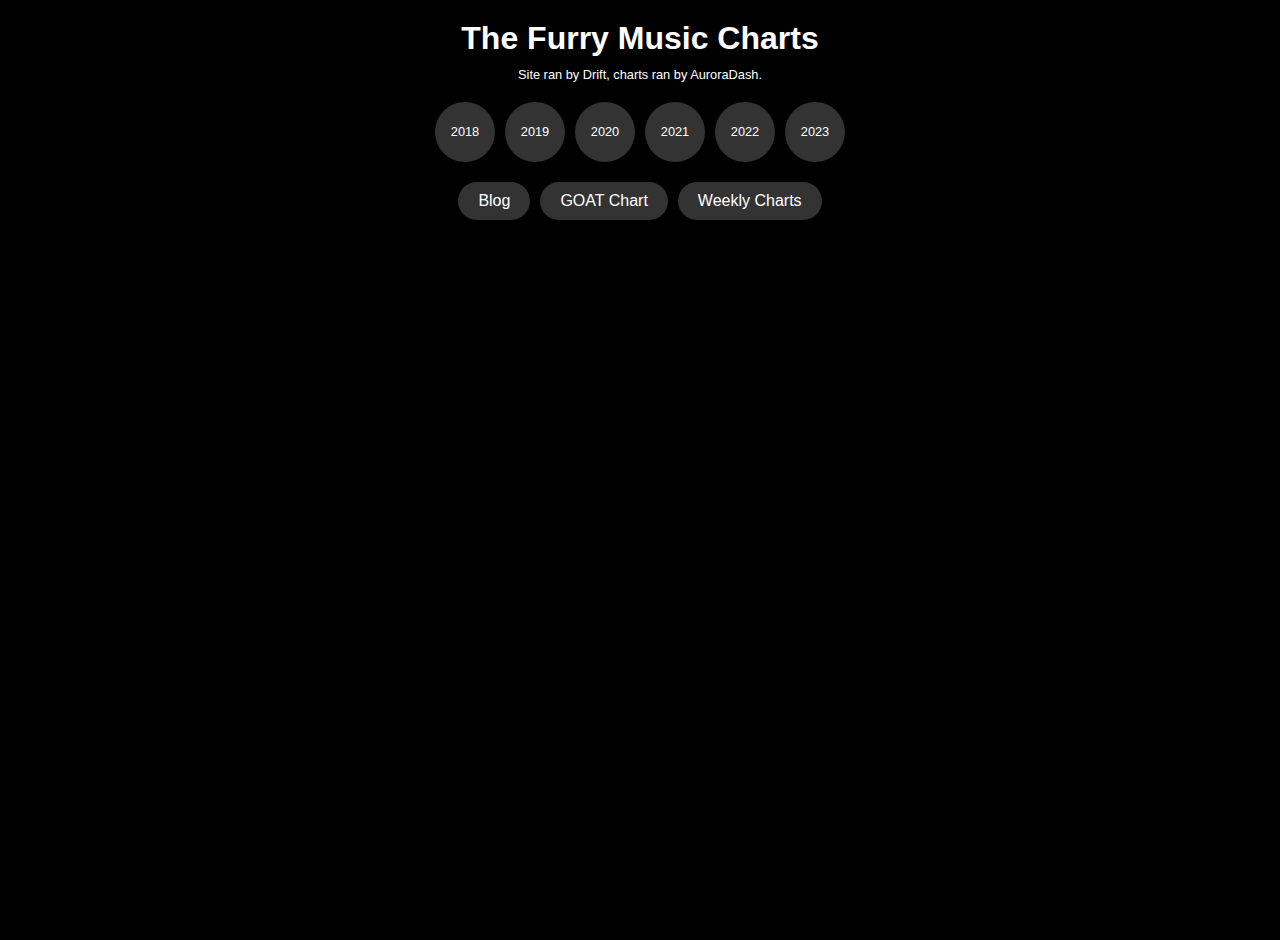
==== index.html @ 7c8cc406 "Update index.html" ====
<!DOCTYPE html>
<html lang="en">
<head>
    <meta charset="UTF-8">
    <meta name="viewport" content="width=device-width, initial-scale=1.0">
    <meta name="google-site-verification" content="B9R5FOvxIOfq_oLrCSMn7mplbzjErzh81ZWiNJJ0y4E" />
    <link rel="stylesheet" href="style.css">
    <title>Furry Music Charts</title>
</head>
<body>
    <div class="container">
        <h1>The Furry Music Charts</h1>
        <p>Site ran by Drift, charts ran by AuroraDash.</p>
        <div class="button-container">
            <a href="2018" class="year-button">2018</a>
            <a href="2019" class="year-button">2019</a>
            <a href="2020" class="year-button">2020</a>
            <a href="2021" class="year-button">2021</a>
            <a href="2022" class="year-button">2022</a>
            <a href="2023" class="year-button">2023</a>
        </div>
        <div class="extra-button-container">
            <a href="https://substack.com/@furrycharts" class="extra-button">Blog</a>
            <a href="goat-chart" class="extra-button">GOAT Chart</a>
            <a href="https://www.youtube.com/@scene13toplistauroradash28" class="weekly-button">Weekly Charts</a>
        </div>
    </div>
</body>
</html>
---- style.css ----
/* Reset default margin and padding */
body, h1, p {
    margin: 0;
    padding: 0;
}

body {
    font-family: Arial, sans-serif;
    background-color: black;
    color: white;
}

.container {
    display: flex;
    flex-direction: column;
    justify-content: flex-start; /* Align to the top */
    align-items: center; /* Horizontally center content */
    min-height: 100vh; /* Maintain full viewport height */
    padding: 20px;
}

h1 {
    font-size: 2em;
    margin-bottom: 10px;
    text-align: center; /* Center the header text */
}

p {
    font-size: 0.8em;
    margin-bottom: 20px;
    text-align: center; /* Center the paragraph text */
}

.chart-container {
    display: flex;
    justify-content: center;
    align-items: center;
    margin-top: 20px;
}

table {
    border-collapse: collapse;
    width: 100%;
    max-width: 800px;
    border: 1px solid white;
}

table th {
    padding: 10px;
    text-align: center;
    border: 1px solid white;
    font-size: 0.9em;
    white-space: nowrap; /* Prevent wrapping within cells */
}

table td {
    padding: 10px;
    text-align: center;
    border: 1px solid white;
    font-size: 0.9em;
    word-wrap: break-word; /* Allow long text to wrap */
    white-space: normal; /* Allow long text to wrap within cells */
}

table th:nth-child(2),
table td:nth-child(2) {
    width: 180px; /* Adjust the width as needed */
}

.button-container {
    display: flex;
    flex-wrap: wrap;
    justify-content: center;
    align-items: center;
    gap: 10px;
}

.year-button {
    display: inline-block;
    width: 60px;
    height: 60px;
    border-radius: 50%;
    background-color: #333;
    color: white;
    text-align: center;
    line-height: 60px;
    text-decoration: none;
    font-size: 0.8em;
    transition: background-color 0.3s;
}

.year-button:hover {
    background-color: #555;
}

.weekly-button-container {
    display: flex;
    justify-content: center;
    align-items: center;
    margin-top: 20px;
}

.weekly-button {
    display: inline-block;
    padding: 10px 20px;
    border-radius: 30px; /* For an oval shape, adjust the border radius */
    background-color: #333;
    color: white;
    text-align: center;
    text-decoration: none;
    font-size: 1em;
    transition: background-color 0.3s;
}

.weekly-button:hover {
    background-color: #555;
}

.extra-button-container {
    display: flex;
    justify-content: center;
    align-items: center;
    margin-top: 20px;
}

.extra-button {
    display: inline-block;
    padding: 10px 20px;
    border-radius: 30px; /* For an oval shape, adjust the border radius */
    background-color: #333;
    color: white;
    text-align: center;
    text-decoration: none;
    font-size: 1em;
    transition: background-color 0.3s;
}

/* Equal margin for all buttons */
.extra-button:nth-child(1),
.extra-button:nth-child(2),
.extra-button:nth-child(3) {
    margin-right: 10px;
}

.extra-button:hover {
    background-color: #555;
}

/* Media Query for Small Screens */
@media (max-width: 1023px) {
    .container {
        justify-content: flex-start; /* Align to the top */
        padding: 10px;
    }

    h1 {
        font-size: 1.5em;
    }

    .year-button {
        width: 50px;
        height: 50px;
        line-height: 50px;
    }
}
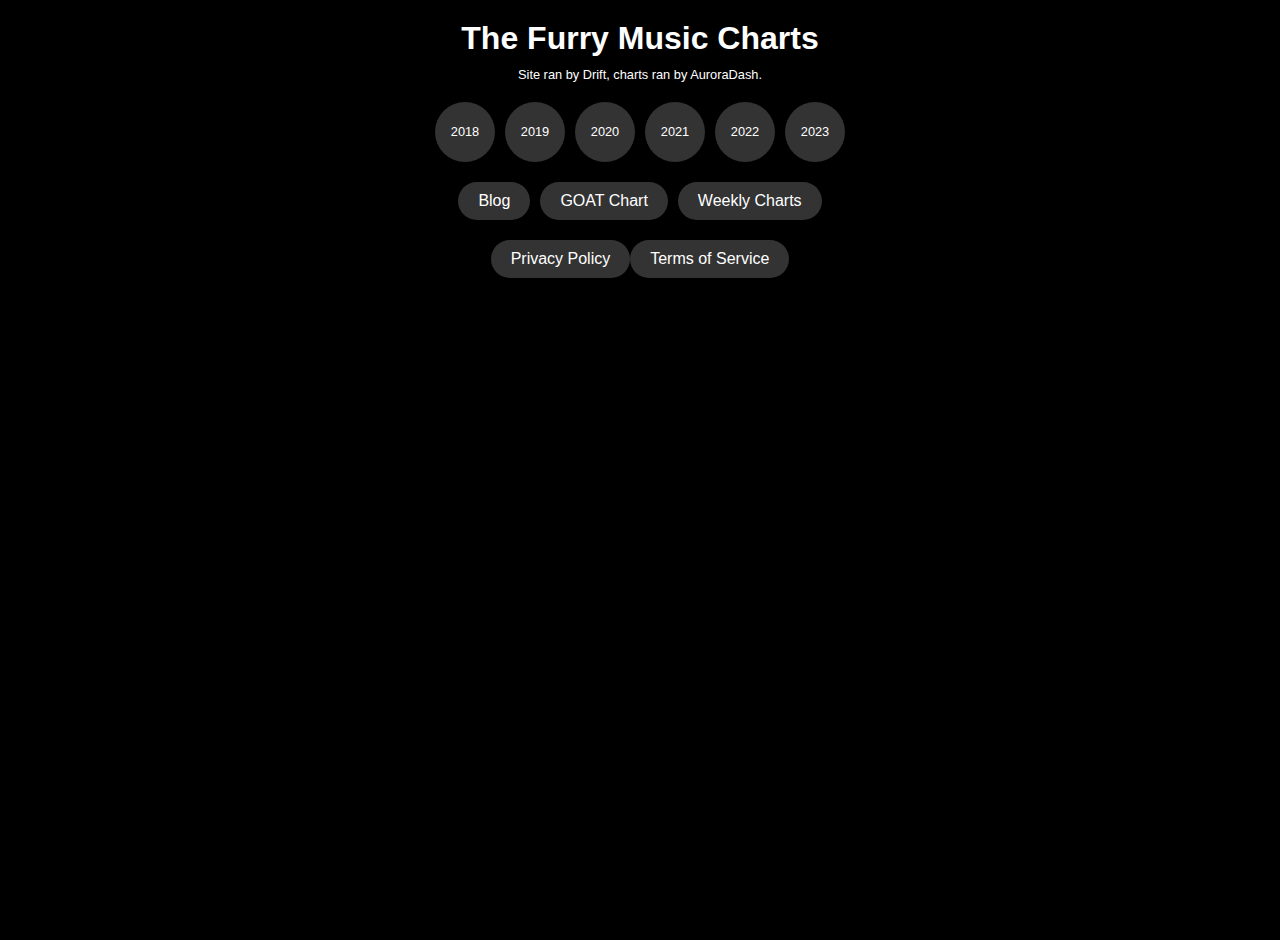
==== commit a9f0b3b9: "Update index.html" ====
--- a/index.html
+++ b/index.html
@@ -24,6 +24,10 @@
             <a href="goat-chart" class="extra-button">GOAT Chart</a>
             <a href="https://www.youtube.com/@scene13toplistauroradash28" class="weekly-button">Weekly Charts</a>
         </div>
+        <div class="weekly-button-container">
+            <a href="privacy-policy.html" class="weekly-button">Privacy Policy</a>
+            <a href="terms-of-service.html" class="weekly-button">Terms of Service</a>
+        </div>
     </div>
 </body>
 </html>
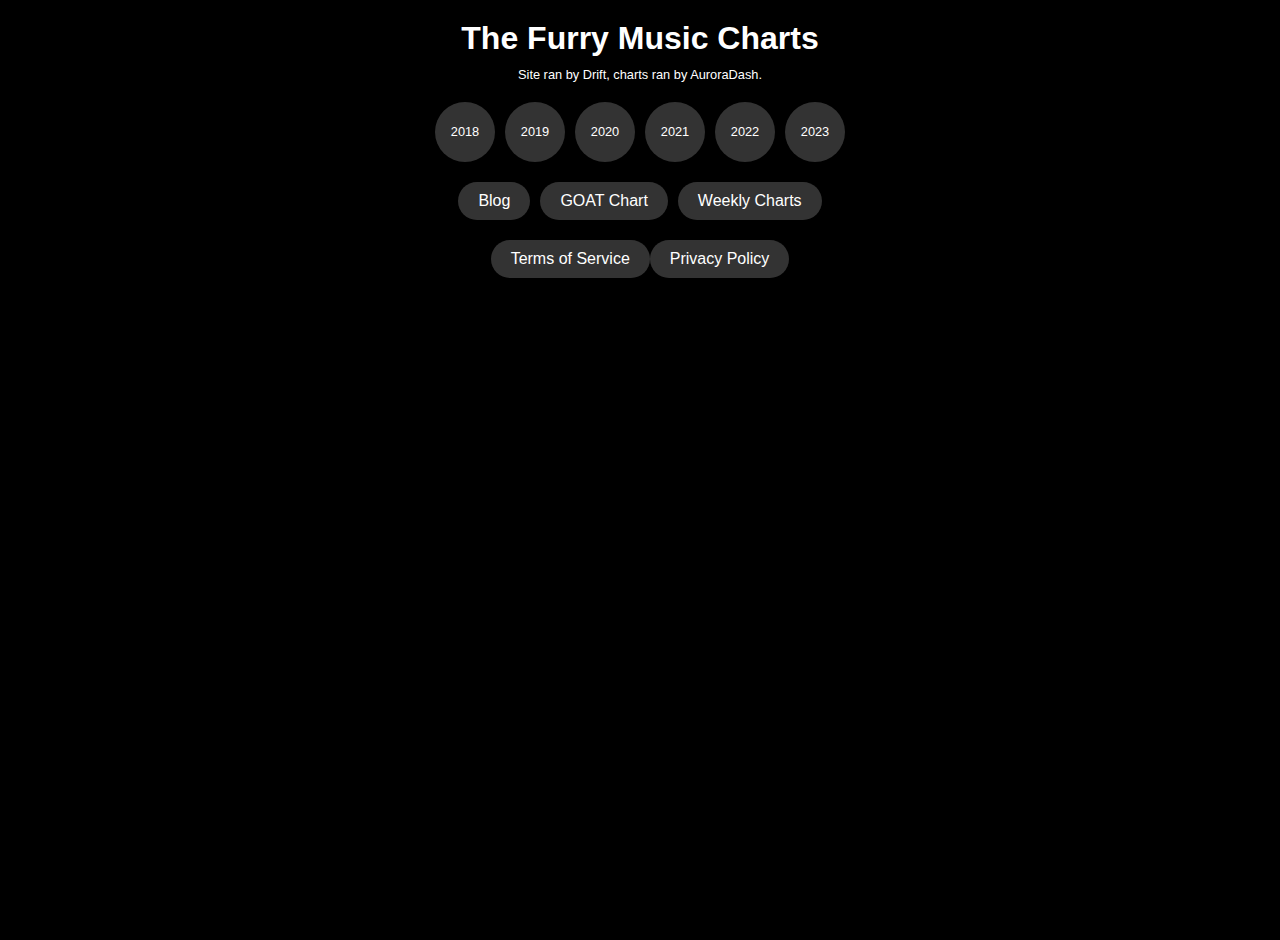
==== commit 991206f2: "Update index.html" ====
--- a/index.html
+++ b/index.html
@@ -25,8 +25,8 @@
             <a href="https://www.youtube.com/@scene13toplistauroradash28" class="weekly-button">Weekly Charts</a>
         </div>
         <div class="weekly-button-container">
+            <a href="terms-of-service.html" class="weekly-button">Terms of Service</a>
             <a href="privacy-policy.html" class="weekly-button">Privacy Policy</a>
-            <a href="terms-of-service.html" class="weekly-button">Terms of Service</a>
         </div>
     </div>
 </body>
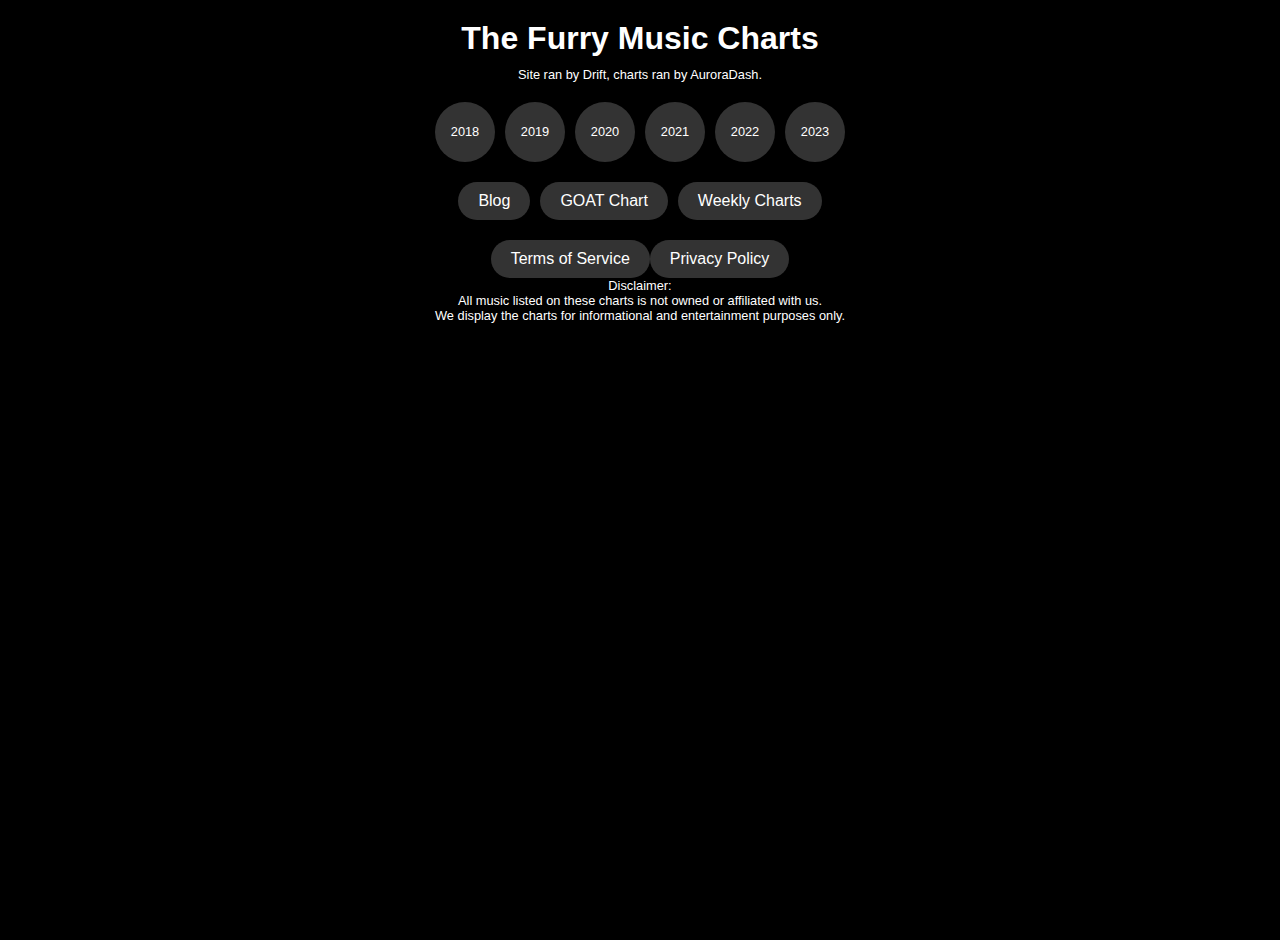
==== commit ae96880a: "Update index.html" ====
--- a/index.html
+++ b/index.html
@@ -28,6 +28,9 @@
             <a href="terms-of-service.html" class="weekly-button">Terms of Service</a>
             <a href="privacy-policy.html" class="weekly-button">Privacy Policy</a>
         </div>
+        <div class="disclaimer">
+            <p>Disclaimer:<br>All music listed on these charts is not owned or affiliated with us.<br>We display the charts for informational and entertainment purposes only.</p>
+        </div>
     </div>
 </body>
 </html>
--- a/style.css
+++ b/style.css
@@ -146,6 +146,10 @@
     background-color: #555;
 }
 
+.section-header {
+    text-align: center; /* Center the section headers */
+}
+
 /* Media Query for Small Screens */
 @media (max-width: 1023px) {
     .container {
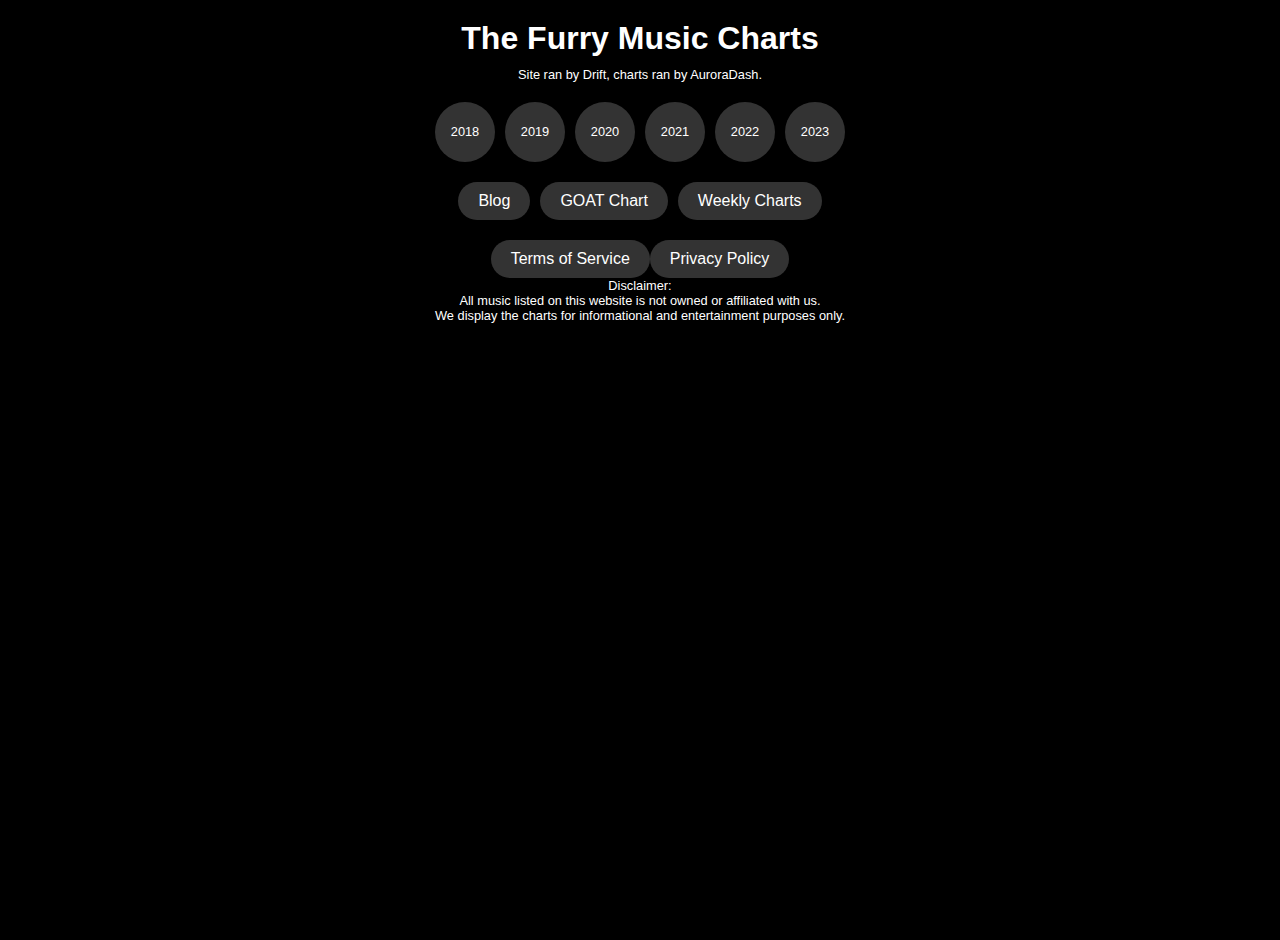
==== commit 44f05d6e: "Update index.html" ====
--- a/index.html
+++ b/index.html
@@ -29,7 +29,7 @@
             <a href="privacy-policy.html" class="weekly-button">Privacy Policy</a>
         </div>
         <div class="disclaimer">
-            <p>Disclaimer:<br>All music listed on these charts is not owned or affiliated with us.<br>We display the charts for informational and entertainment purposes only.</p>
+            <p>Disclaimer:<br>All music listed on this website is not owned or affiliated with us.<br>We display the charts for informational and entertainment purposes only.</p>
         </div>
     </div>
 </body>
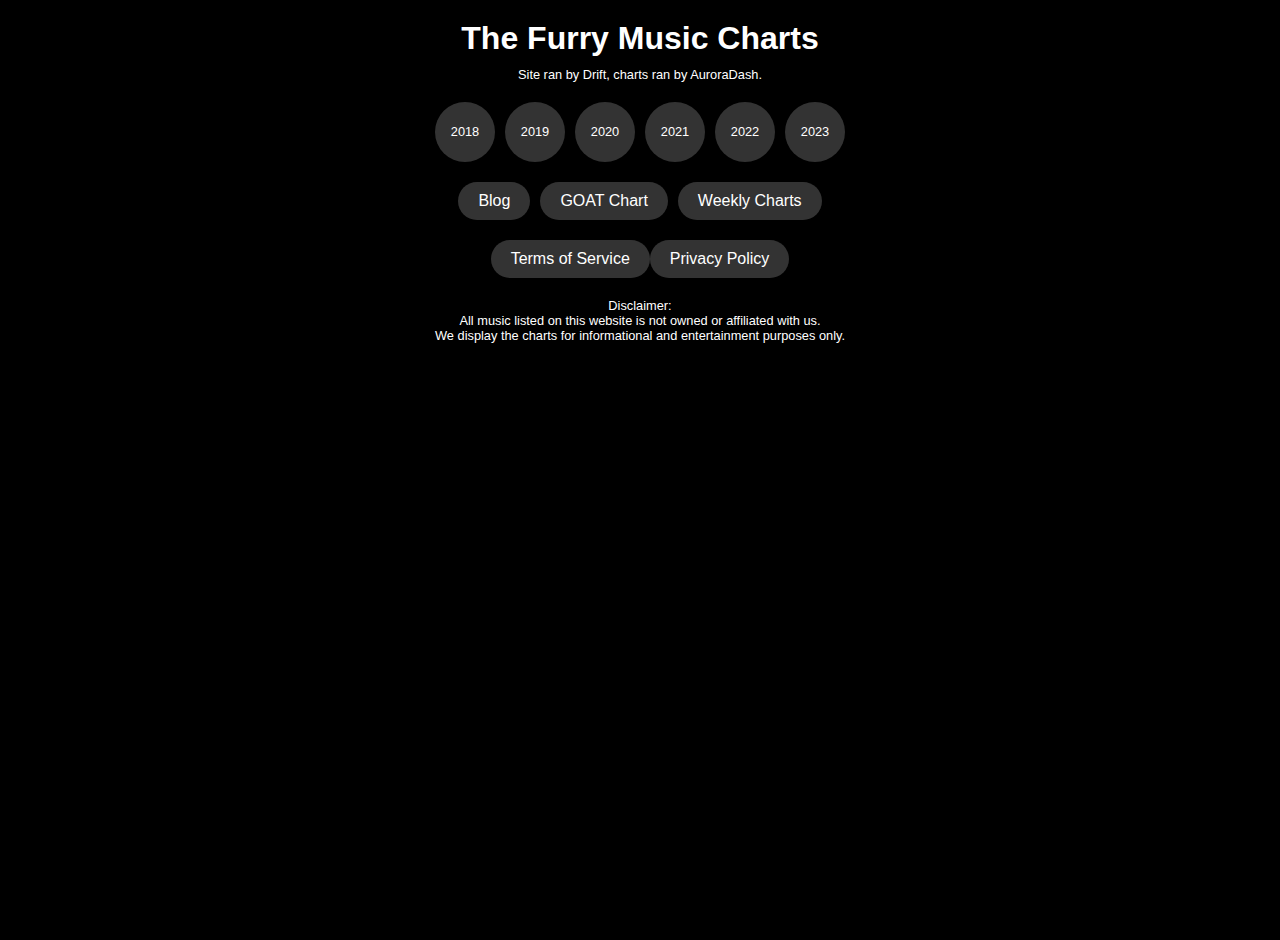
==== commit be5517d8: "Update index.html" ====
--- a/index.html
+++ b/index.html
@@ -28,9 +28,8 @@
             <a href="terms-of-service.html" class="weekly-button">Terms of Service</a>
             <a href="privacy-policy.html" class="weekly-button">Privacy Policy</a>
         </div>
-        <div class="disclaimer">
-            <p>Disclaimer:<br>All music listed on this website is not owned or affiliated with us.<br>We display the charts for informational and entertainment purposes only.</p>
-        </div>
+        <p></p>
+        <p>Disclaimer:<br>All music listed on this website is not owned or affiliated with us.<br>We display the charts for informational and entertainment purposes only.</p>
     </div>
 </body>
 </html>
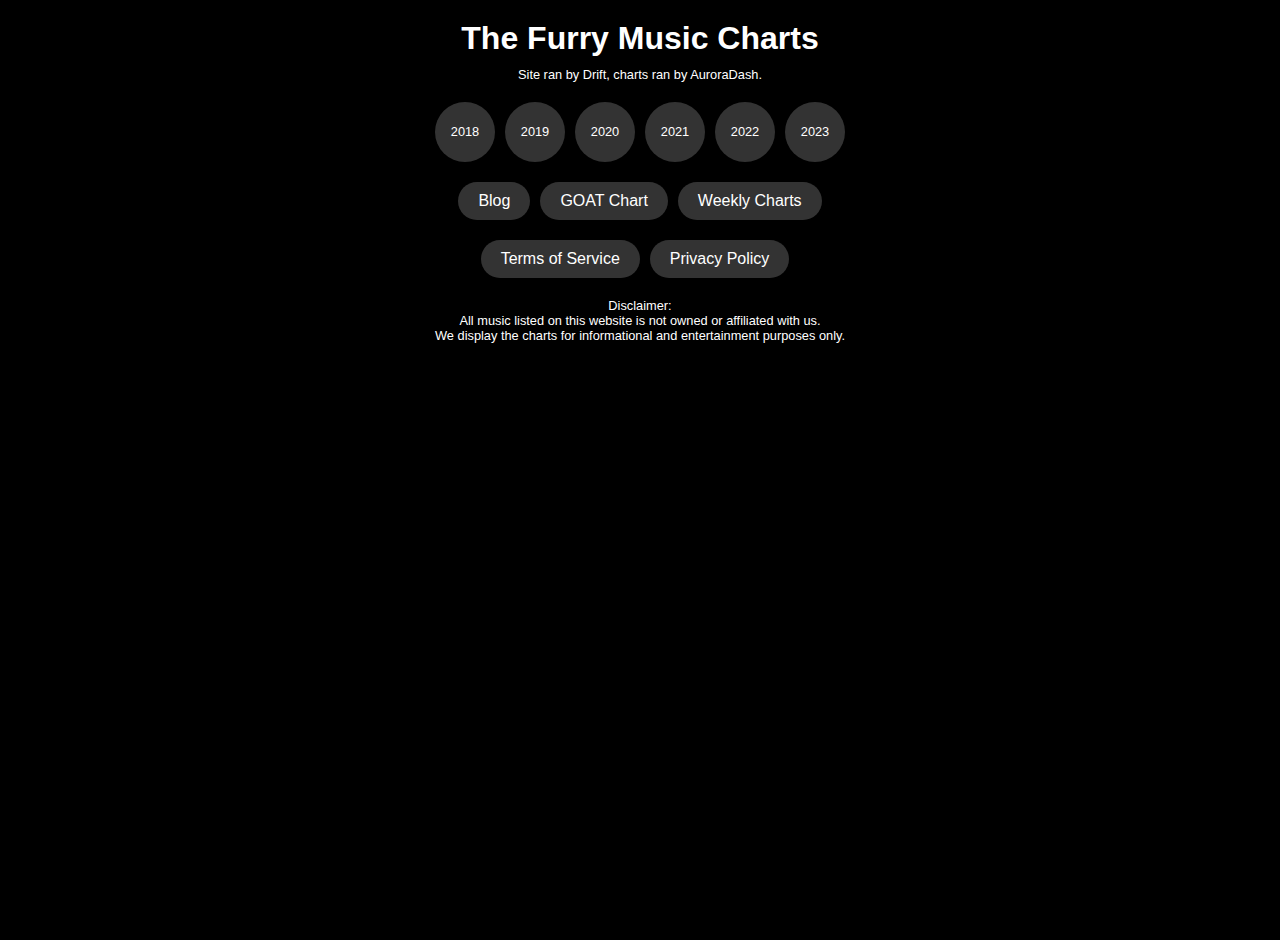
==== commit c939a7f2: "Update index.html" ====
--- a/index.html
+++ b/index.html
@@ -25,8 +25,8 @@
             <a href="https://www.youtube.com/@scene13toplistauroradash28" class="weekly-button">Weekly Charts</a>
         </div>
         <div class="weekly-button-container">
-            <a href="terms-of-service.html" class="weekly-button">Terms of Service</a>
-            <a href="privacy-policy.html" class="weekly-button">Privacy Policy</a>
+            <a href="terms-of-service.html" class="extra-button">Terms of Service</a>
+            <a href="privacy-policy.html" class="extra-button">Privacy Policy</a>
         </div>
         <p></p>
         <p>Disclaimer:<br>All music listed on this website is not owned or affiliated with us.<br>We display the charts for informational and entertainment purposes only.</p>
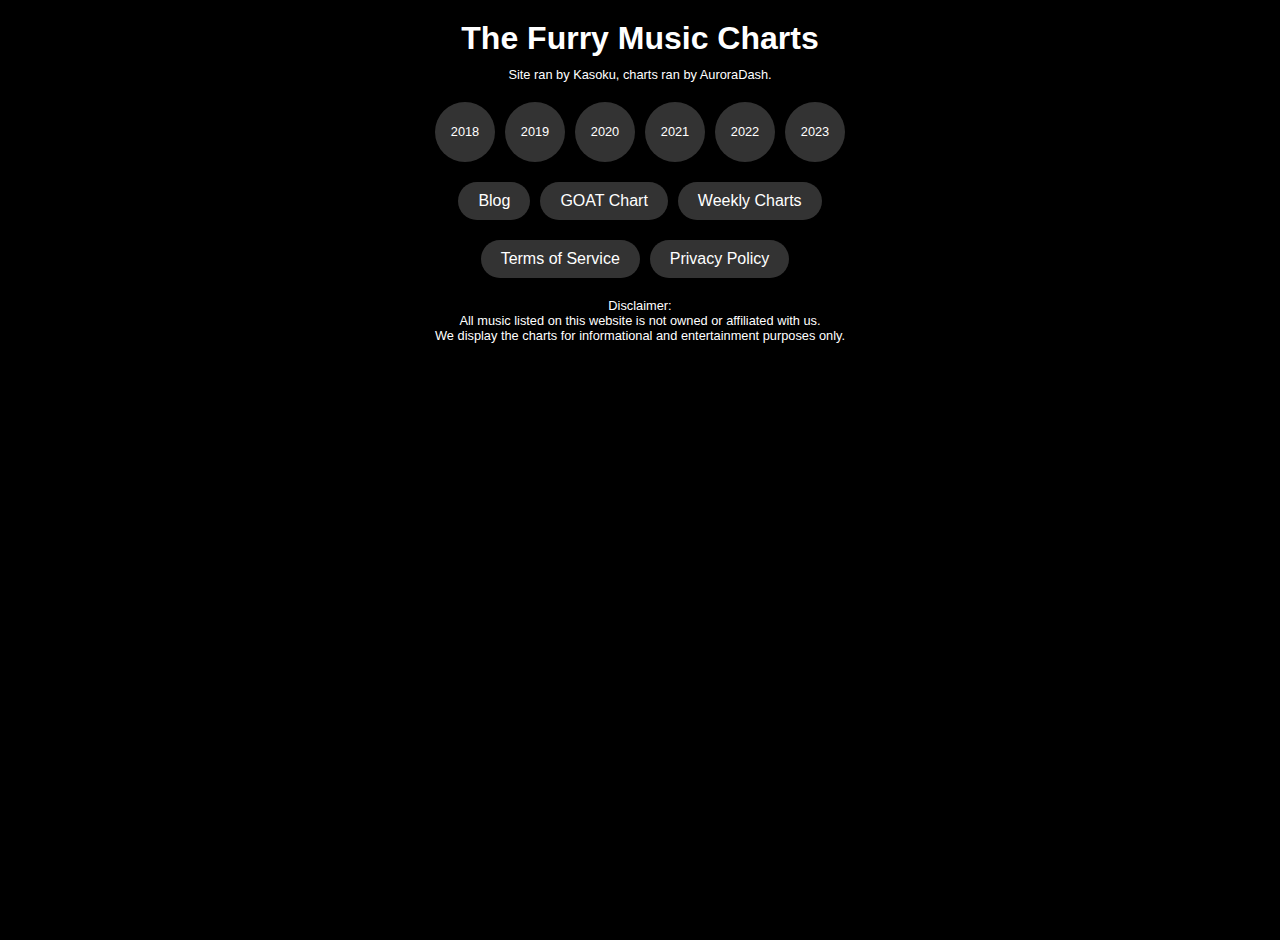
==== commit 877fb99e: "Update index.html" ====
--- a/index.html
+++ b/index.html
@@ -10,7 +10,7 @@
 <body>
     <div class="container">
         <h1>The Furry Music Charts</h1>
-        <p>Site ran by Drift, charts ran by AuroraDash.</p>
+        <p>Site ran by Kasoku, charts ran by AuroraDash.</p>
         <div class="button-container">
             <a href="2018" class="year-button">2018</a>
             <a href="2019" class="year-button">2019</a>
